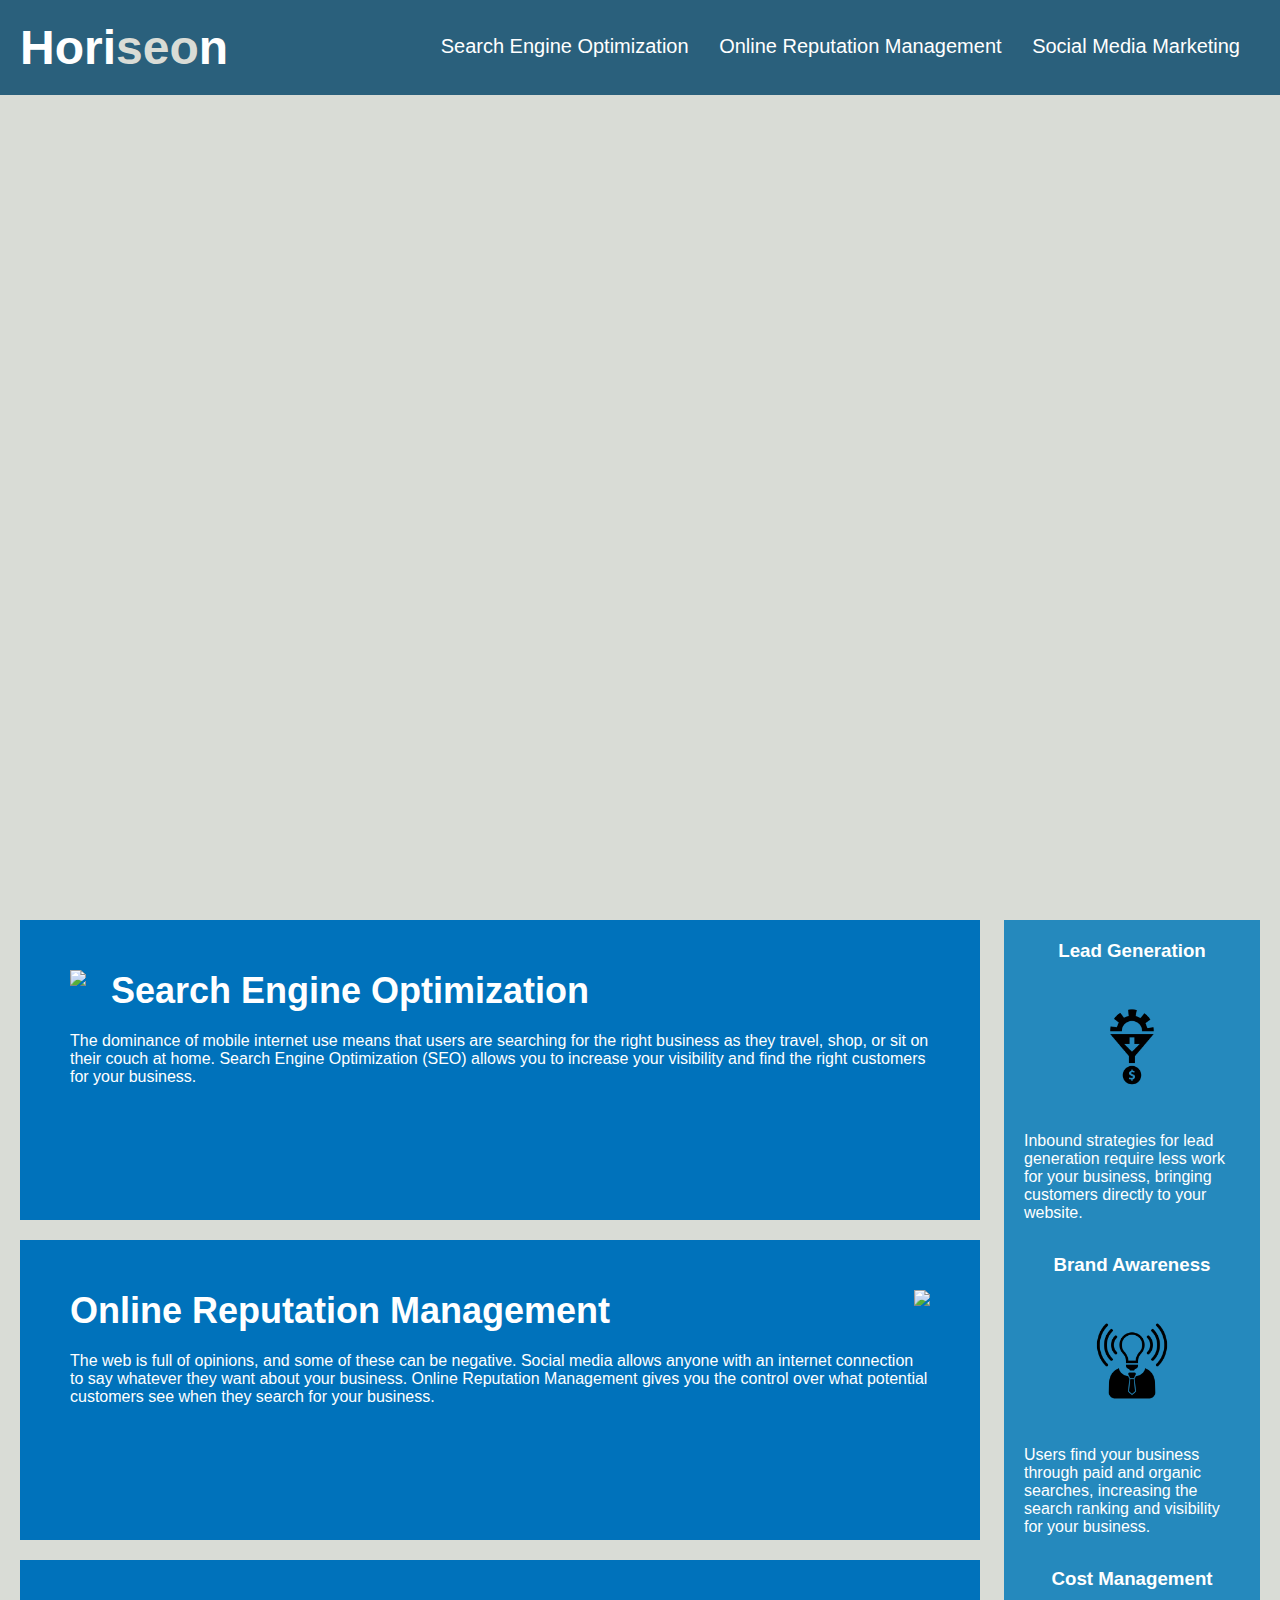
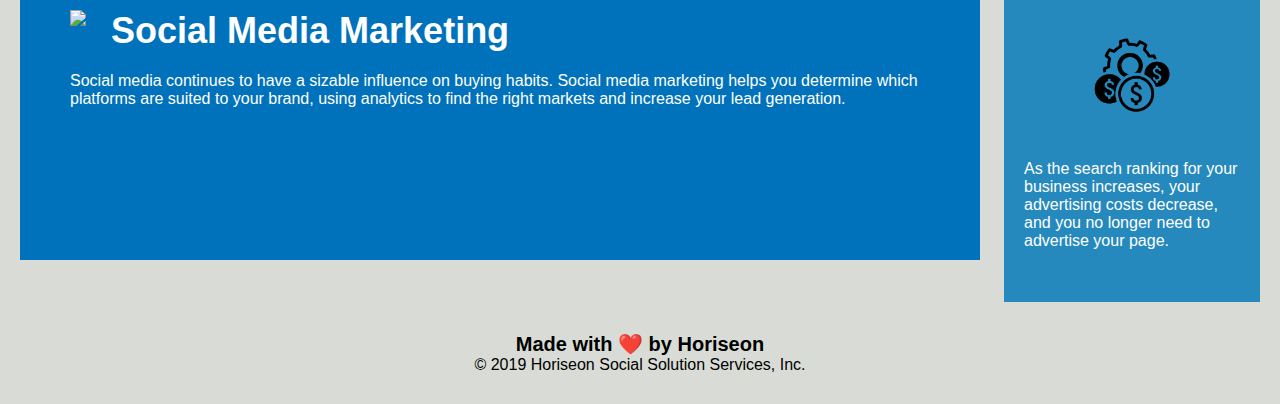
==== develop/index.html @ 2a80176a "add base starter file with HTML" ====
<!DOCTYPE html>
<html lang="en-us">

<head>
    <meta charset="UTF-8" />
    <link rel="stylesheet" href="./assets/css/style.css">
    <title>website</title>
</head>

<body>
    <div class="header">
        <h1>Hori<span class="seo">seo</span>n</h1>
        <div>
            <ul>
                <li>
                    <a href="#search-engine-optimization">Search Engine Optimization</a>
                </li>
                <li>
                    <a href="#online-reputation-management">Online Reputation Management</a>
                </li>
                <li>
                    <a href="#social-media-marketing">Social Media Marketing</a>
                </li>
            </ul>
        </div>
    </div>
    <div class="hero"></div>
    <div class="content">
        <div class="search-engine-optimization">
            <img src="./assets/images/search-engine-optimization.jpg" class="float-left" />
            <h2>Search Engine Optimization</h2>
            <p>
                The dominance of mobile internet use means that users are searching for the right business as they travel, shop, or sit on their couch at home. Search Engine Optimization (SEO) allows you to increase your visibility and find the right customers for your business.
            </p>
        </div>
        <div id="online-reputation-management" class="online-reputation-management">
            <img src="./assets/images/online-reputation-management.jpg" class="float-right" />
            <h2>Online Reputation Management</h2>
            <p>
                The web is full of opinions, and some of these can be negative. Social media allows anyone with an internet connection to say whatever they want about your business. Online Reputation Management gives you the control over what potential customers see when they search for your business.
            </p>
        </div>
        <div id="social-media-marketing" class="social-media-marketing">
            <img src="./assets/images/social-media-marketing.jpg" class="float-left" />
            <h2>Social Media Marketing</h2>
            <p>
                Social media continues to have a sizable influence on buying habits. Social media marketing helps you determine which platforms are suited to your brand, using analytics to find the right markets and increase your lead generation.
            </p>
        </div>
    </div>
    <div class="benefits">
        <div class="benefit-lead">
            <h3>Lead Generation</h3>
            <img src="./assets/images/lead-generation.png" />
            <p>
                Inbound strategies for lead generation require less work for your business, bringing customers directly to your website.
            </p>
        </div>
        <div class="benefit-brand">
            <h3>Brand Awareness</h3>
            <img src="./assets/images/brand-awareness.png" />
            <p>
                Users find your business through paid and organic searches, increasing the search ranking and visibility for your business.
            </p>
        </div>
        <div class="benefit-cost">
            <h3>Cost Management</h3>
            <img src="./assets/images/cost-management.png" />
            <p>
                As the search ranking for your business increases, your advertising costs decrease, and you no longer need to advertise your page.
            </p>
        </div>
    </div>
    <div class="footer">
        <h2>Made with ❤️️ by Horiseon</h2>
        <p>
            &copy; 2019 Horiseon Social Solution Services, Inc.
        </p>
    </div>
</body>

</html>
---- develop/assets/css/style.css ----
* {
    box-sizing: border-box;
    padding: 0;
    margin: 0;
}

body {
    background-color: #d9dcd6;
}

.header {
    padding: 20px;
    font-family: 'Trebuchet MS', 'Lucida Sans Unicode', 'Lucida Grande', 'Lucida Sans', Arial, sans-serif;
    background-color: #2a607c;
    color: #ffffff;
}

.header h1 {
    display: inline-block;
    font-size: 48px;
}

.header h1 .seo {
    color: #d9dcd6;
}

.header div {
    padding-top: 15px;
    margin-right: 20px;
    float: right;
    font-family: 'Gill Sans', 'Gill Sans MT', Calibri, 'Trebuchet MS', sans-serif;
    font-size: 20px;
}

.header div ul {
    list-style-type: none;
}

.header div ul li {
    display: inline-block;
    margin-left: 25px;
}

a {
    color: #ffffff;
    text-decoration: none;
}

p {
    font-size: 16px;
}

.hero {
    height: 800px;
    width: 100%;
    margin-bottom: 25px;
    background-image: url("../images/digital-marketing-meeting.jpg");
    background-size: cover;
    background-position: center;
}

.float-left {
    float: left;
    margin-right: 25px;
}

.float-right {
    float: right;
    margin-left: 25px;
}

.content {
    width: 75%;
    display: inline-block;
    margin-left: 20px;
}

.benefits {
    margin-right: 20px;
    padding: 20px;
    clear: both;
    float: right;
    width: 20%;
    height: 100%;
    font-family: 'Gill Sans', 'Gill Sans MT', Calibri, 'Trebuchet MS', sans-serif;
    background-color: #2589bd;
}

.benefit-lead {
    margin-bottom: 32px;
    color: #ffffff;
}

.benefit-brand {
    margin-bottom: 32px;
    color: #ffffff;
}

.benefit-cost {
    margin-bottom: 32px;
    color: #ffffff;
}

.benefit-lead h3 {
    margin-bottom: 10px;
    text-align: center;
}

.benefit-brand h3 {
    margin-bottom: 10px;
    text-align: center;
}

.benefit-cost h3 {
    margin-bottom: 10px;
    text-align: center;
}

.benefit-lead img {
    display: block;
    margin: 10px auto;
    max-width: 150px;
}

.benefit-brand img {
    display: block;
    margin: 10px auto;
    max-width: 150px;
}

.benefit-cost img {
    display: block;
    margin: 10px auto;
    max-width: 150px;
}

.search-engine-optimization {
    margin-bottom: 20px;
    padding: 50px;
    height: 300px;
    font-family: 'Gill Sans', 'Gill Sans MT', Calibri, 'Trebuchet MS', sans-serif;
    background-color: #0072bb;
    color: #ffffff;
}

.online-reputation-management {
    margin-bottom: 20px;
    padding: 50px;
    height: 300px;
    font-family: 'Gill Sans', 'Gill Sans MT', Calibri, 'Trebuchet MS', sans-serif;
    background-color: #0072bb;
    color: #ffffff;
}

.social-media-marketing {
    margin-bottom: 20px;
    padding: 50px;
    height: 300px;
    font-family: 'Gill Sans', 'Gill Sans MT', Calibri, 'Trebuchet MS', sans-serif;
    background-color: #0072bb;
    color: #ffffff;
}

.search-engine-optimization img {
    max-height: 200px;
}

.online-reputation-management img {
    max-height: 200px;
}

.social-media-marketing img {
    max-height: 200px;
}

.search-engine-optimization h2 {
    margin-bottom: 20px;
    font-size: 36px;
}

.online-reputation-management h2 {
    margin-bottom: 20px;
    font-size: 36px;
}

.social-media-marketing h2 {
    margin-bottom: 20px;
    font-size: 36px;
}

.footer {
    padding: 30px;
    clear: both;
    font-family: 'Trebuchet MS', 'Lucida Sans Unicode', 'Lucida Grande', 'Lucida Sans', Arial, sans-serif;
    text-align: center;
}

.footer h2 {
    font-size: 20px;
}
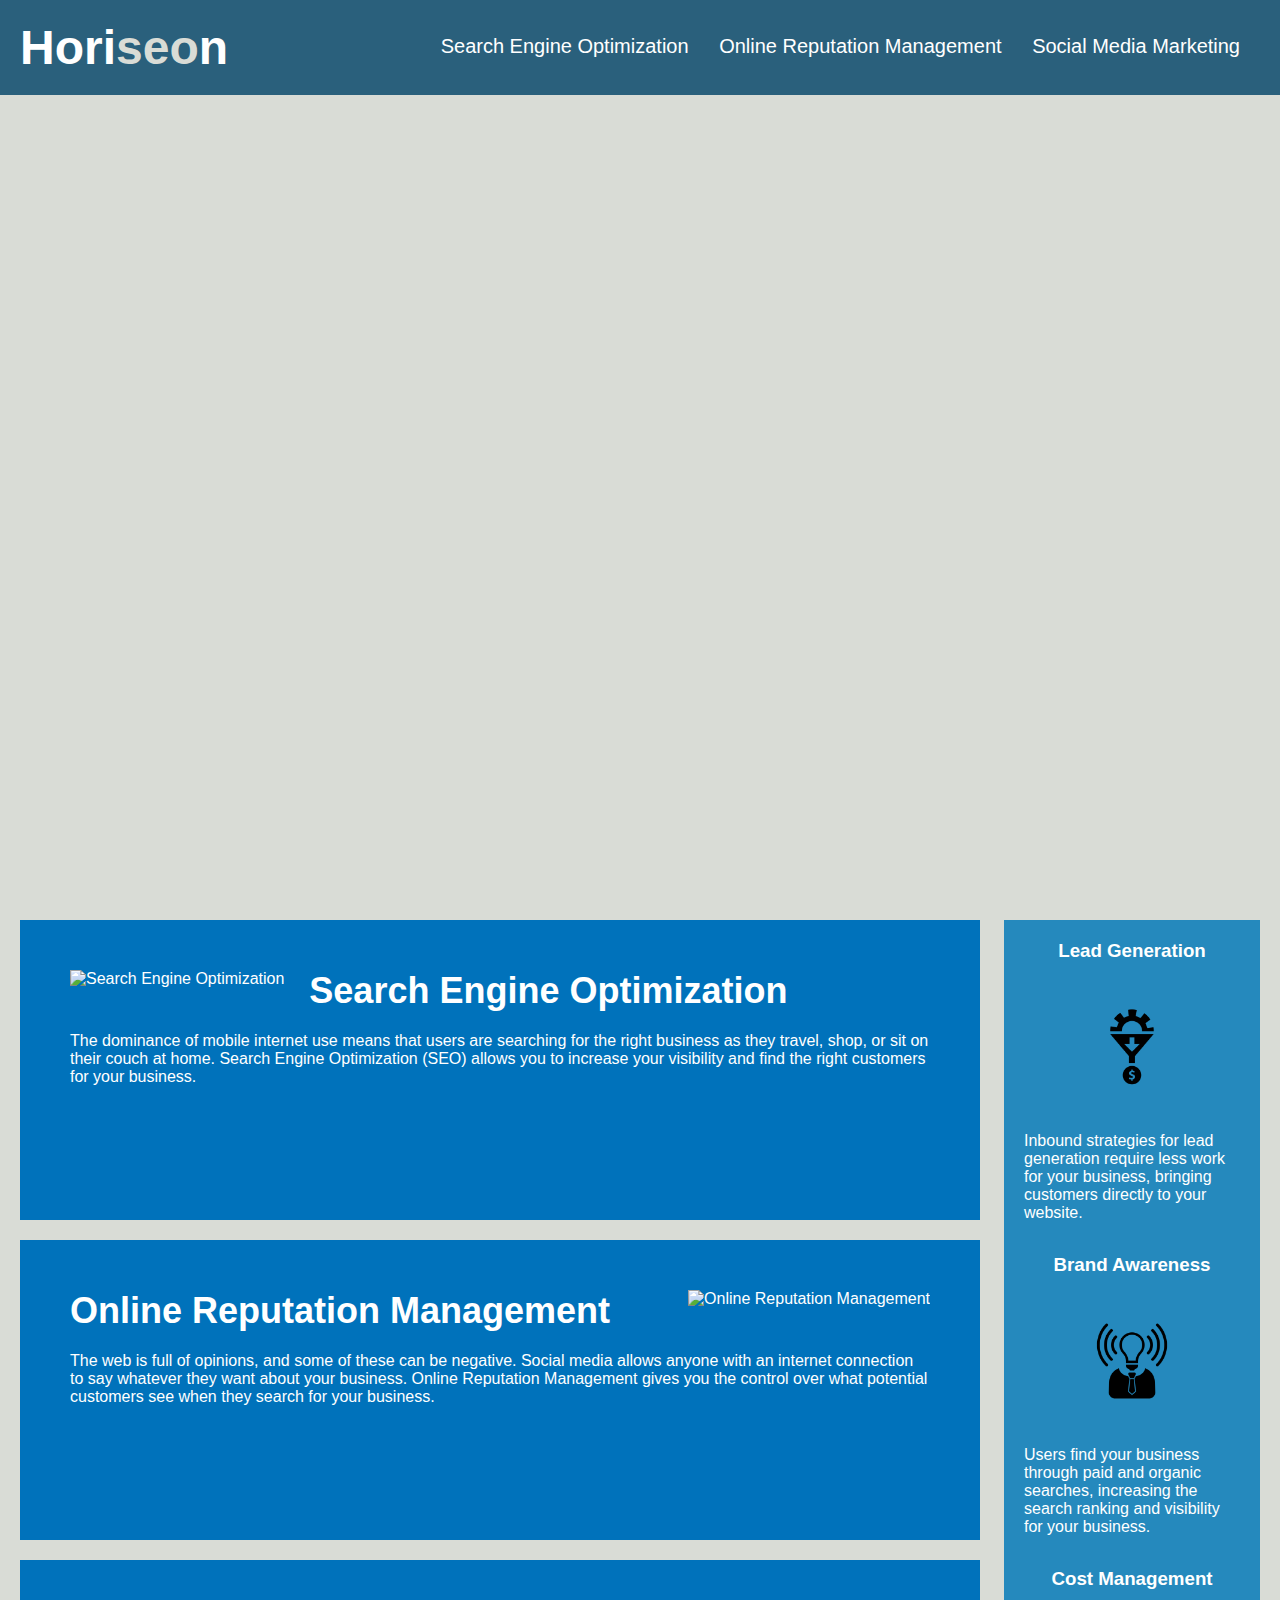
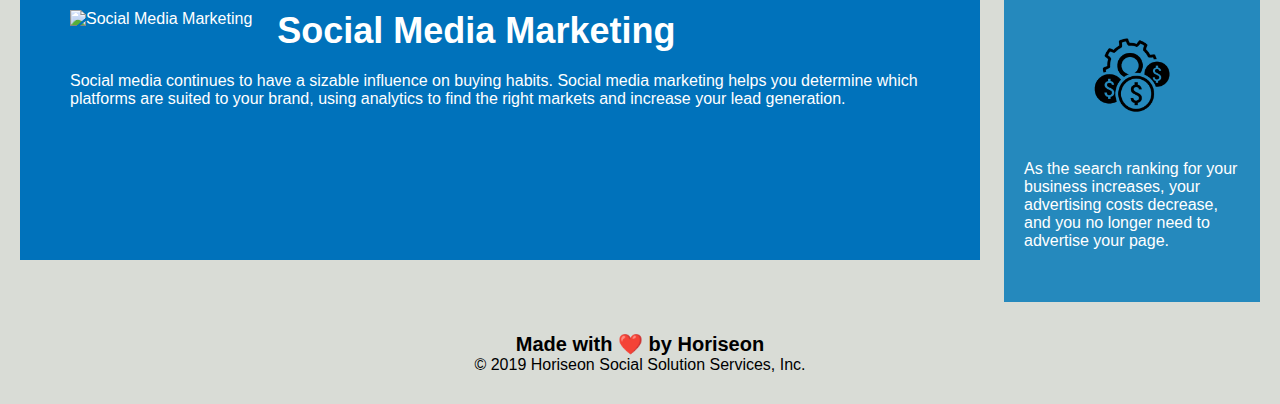
==== commit 7c518981: "added alt attributes to all img" ====
--- a/develop/index.html
+++ b/develop/index.html
@@ -26,22 +26,22 @@
     </div>
     <div class="hero"></div>
     <div class="content">
-        <div class="search-engine-optimization">
-            <img src="./assets/images/search-engine-optimization.jpg" class="float-left" />
+        <div id="search-engine-optimization" class="search-engine-optimization">
+            <img src="./assets/images/search-engine-optimization.jpg" alt="Search Engine Optimization" class="float-left" />
             <h2>Search Engine Optimization</h2>
             <p>
                 The dominance of mobile internet use means that users are searching for the right business as they travel, shop, or sit on their couch at home. Search Engine Optimization (SEO) allows you to increase your visibility and find the right customers for your business.
             </p>
         </div>
         <div id="online-reputation-management" class="online-reputation-management">
-            <img src="./assets/images/online-reputation-management.jpg" class="float-right" />
+            <img src="./assets/images/online-reputation-management.jpg" alt="Online Reputation Management" class="float-right" />
             <h2>Online Reputation Management</h2>
             <p>
                 The web is full of opinions, and some of these can be negative. Social media allows anyone with an internet connection to say whatever they want about your business. Online Reputation Management gives you the control over what potential customers see when they search for your business.
             </p>
         </div>
         <div id="social-media-marketing" class="social-media-marketing">
-            <img src="./assets/images/social-media-marketing.jpg" class="float-left" />
+            <img src="./assets/images/social-media-marketing.jpg" alt="Social Media Marketing" class="float-left" />
             <h2>Social Media Marketing</h2>
             <p>
                 Social media continues to have a sizable influence on buying habits. Social media marketing helps you determine which platforms are suited to your brand, using analytics to find the right markets and increase your lead generation.
@@ -51,21 +51,21 @@
     <div class="benefits">
         <div class="benefit-lead">
             <h3>Lead Generation</h3>
-            <img src="./assets/images/lead-generation.png" />
+            <img src="./assets/images/lead-generation.png" alt="Lead Generation" />
             <p>
                 Inbound strategies for lead generation require less work for your business, bringing customers directly to your website.
             </p>
         </div>
         <div class="benefit-brand">
             <h3>Brand Awareness</h3>
-            <img src="./assets/images/brand-awareness.png" />
+            <img src="./assets/images/brand-awareness.png" alt="Brand Awareness" />
             <p>
                 Users find your business through paid and organic searches, increasing the search ranking and visibility for your business.
             </p>
         </div>
         <div class="benefit-cost">
             <h3>Cost Management</h3>
-            <img src="./assets/images/cost-management.png" />
+            <img src="./assets/images/cost-management.png" alt="Cost Management" />
             <p>
                 As the search ranking for your business increases, your advertising costs decrease, and you no longer need to advertise your page.
             </p>
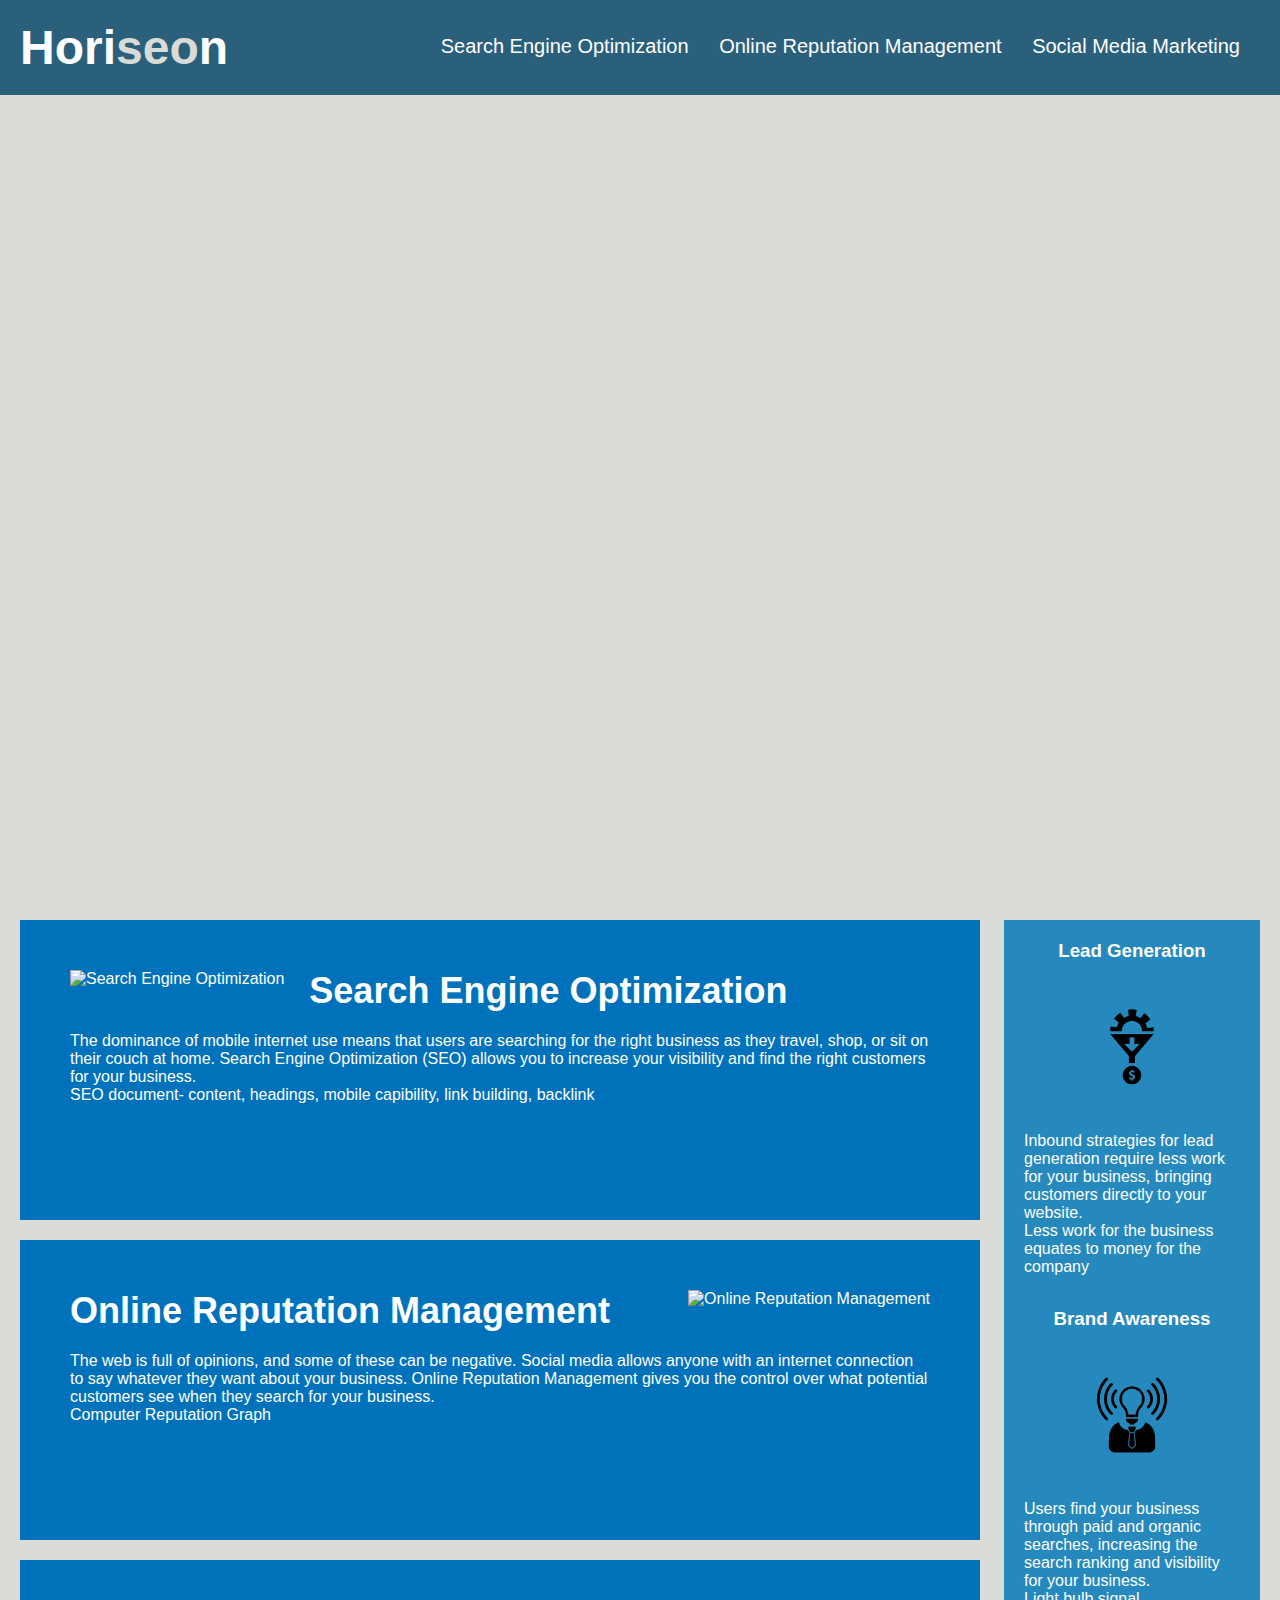
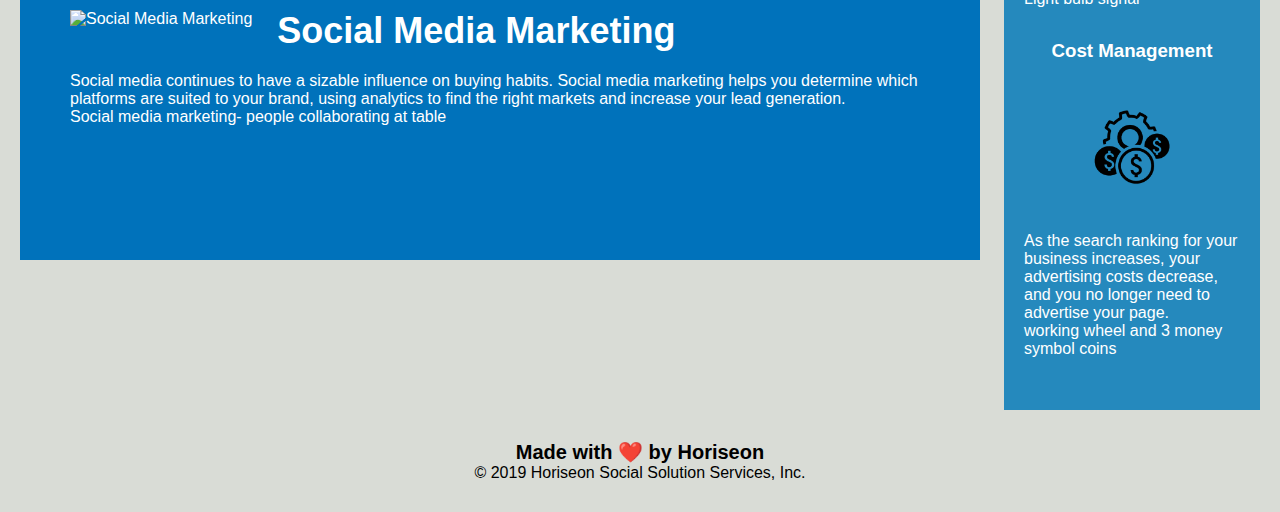
==== commit 78195c39: "add semantic elements to HTML file" ====
--- a/develop/index.html
+++ b/develop/index.html
@@ -4,77 +4,100 @@
 <head>
     <meta charset="UTF-8" />
     <link rel="stylesheet" href="./assets/css/style.css">
-    <title>website</title>
+    <title>Horiseon Social Solution Services</title>
 </head>
 
 <body>
     <div class="header">
         <h1>Hori<span class="seo">seo</span>n</h1>
         <div>
-            <ul>
-                <li>
-                    <a href="#search-engine-optimization">Search Engine Optimization</a>
-                </li>
-                <li>
-                    <a href="#online-reputation-management">Online Reputation Management</a>
-                </li>
-                <li>
-                    <a href="#social-media-marketing">Social Media Marketing</a>
-                </li>
-            </ul>
+            <nav>
+                <ul>
+                    <li>
+                        <a href="#search-engine-optimization">Search Engine Optimization</a>
+                    </li>
+                    <li>
+                        <a href="#online-reputation-management">Online Reputation Management</a>
+                    </li>
+                    <li>
+                        <a href="#social-media-marketing">Social Media Marketing</a>
+                    </li>
+                </ul>
+            </nav>
         </div>
     </div>
     <div class="hero"></div>
     <div class="content">
         <div id="search-engine-optimization" class="search-engine-optimization">
-            <img src="./assets/images/search-engine-optimization.jpg" alt="Search Engine Optimization" class="float-left" />
-            <h2>Search Engine Optimization</h2>
-            <p>
-                The dominance of mobile internet use means that users are searching for the right business as they travel, shop, or sit on their couch at home. Search Engine Optimization (SEO) allows you to increase your visibility and find the right customers for your business.
-            </p>
+            <figure>
+                <img src="./assets/images/search-engine-optimization.jpg" alt="Search Engine Optimization" class="float-left" />
+                <h2>Search Engine Optimization</h2>
+                <p>
+                    The dominance of mobile internet use means that users are searching for the right business as they travel, shop, or sit on their couch at home. Search Engine Optimization (SEO) allows you to increase your visibility and find the right customers for your business.
+                </p>
+                <figcaption>SEO document- content, headings, mobile capibility, link building, backlink</figcaption>
+            </figure>
         </div>
         <div id="online-reputation-management" class="online-reputation-management">
-            <img src="./assets/images/online-reputation-management.jpg" alt="Online Reputation Management" class="float-right" />
-            <h2>Online Reputation Management</h2>
-            <p>
-                The web is full of opinions, and some of these can be negative. Social media allows anyone with an internet connection to say whatever they want about your business. Online Reputation Management gives you the control over what potential customers see when they search for your business.
-            </p>
+            <figure>
+                <img src="./assets/images/online-reputation-management.jpg" alt="Online Reputation Management" class="float-right" />
+                <h2>Online Reputation Management</h2>
+                <p>
+                    The web is full of opinions, and some of these can be negative. Social media allows anyone with an internet connection to say whatever they want about your business. Online Reputation Management gives you the control over what potential customers see when they search for your business.
+                </p>
+                <figcaption>Computer Reputation Graph</figcaption>
+            </figure>
         </div>
         <div id="social-media-marketing" class="social-media-marketing">
-            <img src="./assets/images/social-media-marketing.jpg" alt="Social Media Marketing" class="float-left" />
-            <h2>Social Media Marketing</h2>
-            <p>
-                Social media continues to have a sizable influence on buying habits. Social media marketing helps you determine which platforms are suited to your brand, using analytics to find the right markets and increase your lead generation.
-            </p>
+            <figure>
+                <img src="./assets/images/social-media-marketing.jpg" alt="Social Media Marketing" class="float-left" />
+                <h2>Social Media Marketing</h2>
+                <p>
+                    Social media continues to have a sizable influence on buying habits. Social media marketing helps you determine which platforms are suited to your brand, using analytics to find the right markets and increase your lead generation.
+                </p>
+                <figcaption>Social media marketing- people collaborating at table</figcaption>
+        </figure>
         </div>
     </div>
     <div class="benefits">
         <div class="benefit-lead">
             <h3>Lead Generation</h3>
-            <img src="./assets/images/lead-generation.png" alt="Lead Generation" />
-            <p>
-                Inbound strategies for lead generation require less work for your business, bringing customers directly to your website.
-            </p>
+            <figure>
+                <img src="./assets/images/lead-generation.png" alt="Lead Generation" />
+                <p>
+                    Inbound strategies for lead generation require less work for your business, bringing customers directly to your website.
+                </p>
+                <figcaption>Less work for the business equates to  money for the company</figcaption>
+            </figure>
         </div>
         <div class="benefit-brand">
             <h3>Brand Awareness</h3>
-            <img src="./assets/images/brand-awareness.png" alt="Brand Awareness" />
-            <p>
-                Users find your business through paid and organic searches, increasing the search ranking and visibility for your business.
-            </p>
+            <figure>
+                <img src="./assets/images/brand-awareness.png" alt="Brand Awareness" />
+                <p>
+                    Users find your business through paid and organic searches, increasing the search ranking and visibility for your business.
+                </p>
+                <figcaption>Light bulb signal</figcaption>
+            </figure>
         </div>
         <div class="benefit-cost">
             <h3>Cost Management</h3>
-            <img src="./assets/images/cost-management.png" alt="Cost Management" />
-            <p>
-                As the search ranking for your business increases, your advertising costs decrease, and you no longer need to advertise your page.
-            </p>
+            <figure>
+                <img src="./assets/images/cost-management.png" alt="Cost Management" />
+                <p>
+                    As the search ranking for your business increases, your advertising costs decrease, and you no longer need to advertise your page.
+                </p>
+                <figcaption>working wheel and 3 money symbol coins</figcaption>
+            </figure>
         </div>
     </div>
+    
     <div class="footer">
         <h2>Made with ❤️️ by Horiseon</h2>
         <p>
+            <time>
             &copy; 2019 Horiseon Social Solution Services, Inc.
+            </time> 
         </p>
     </div>
 </body>
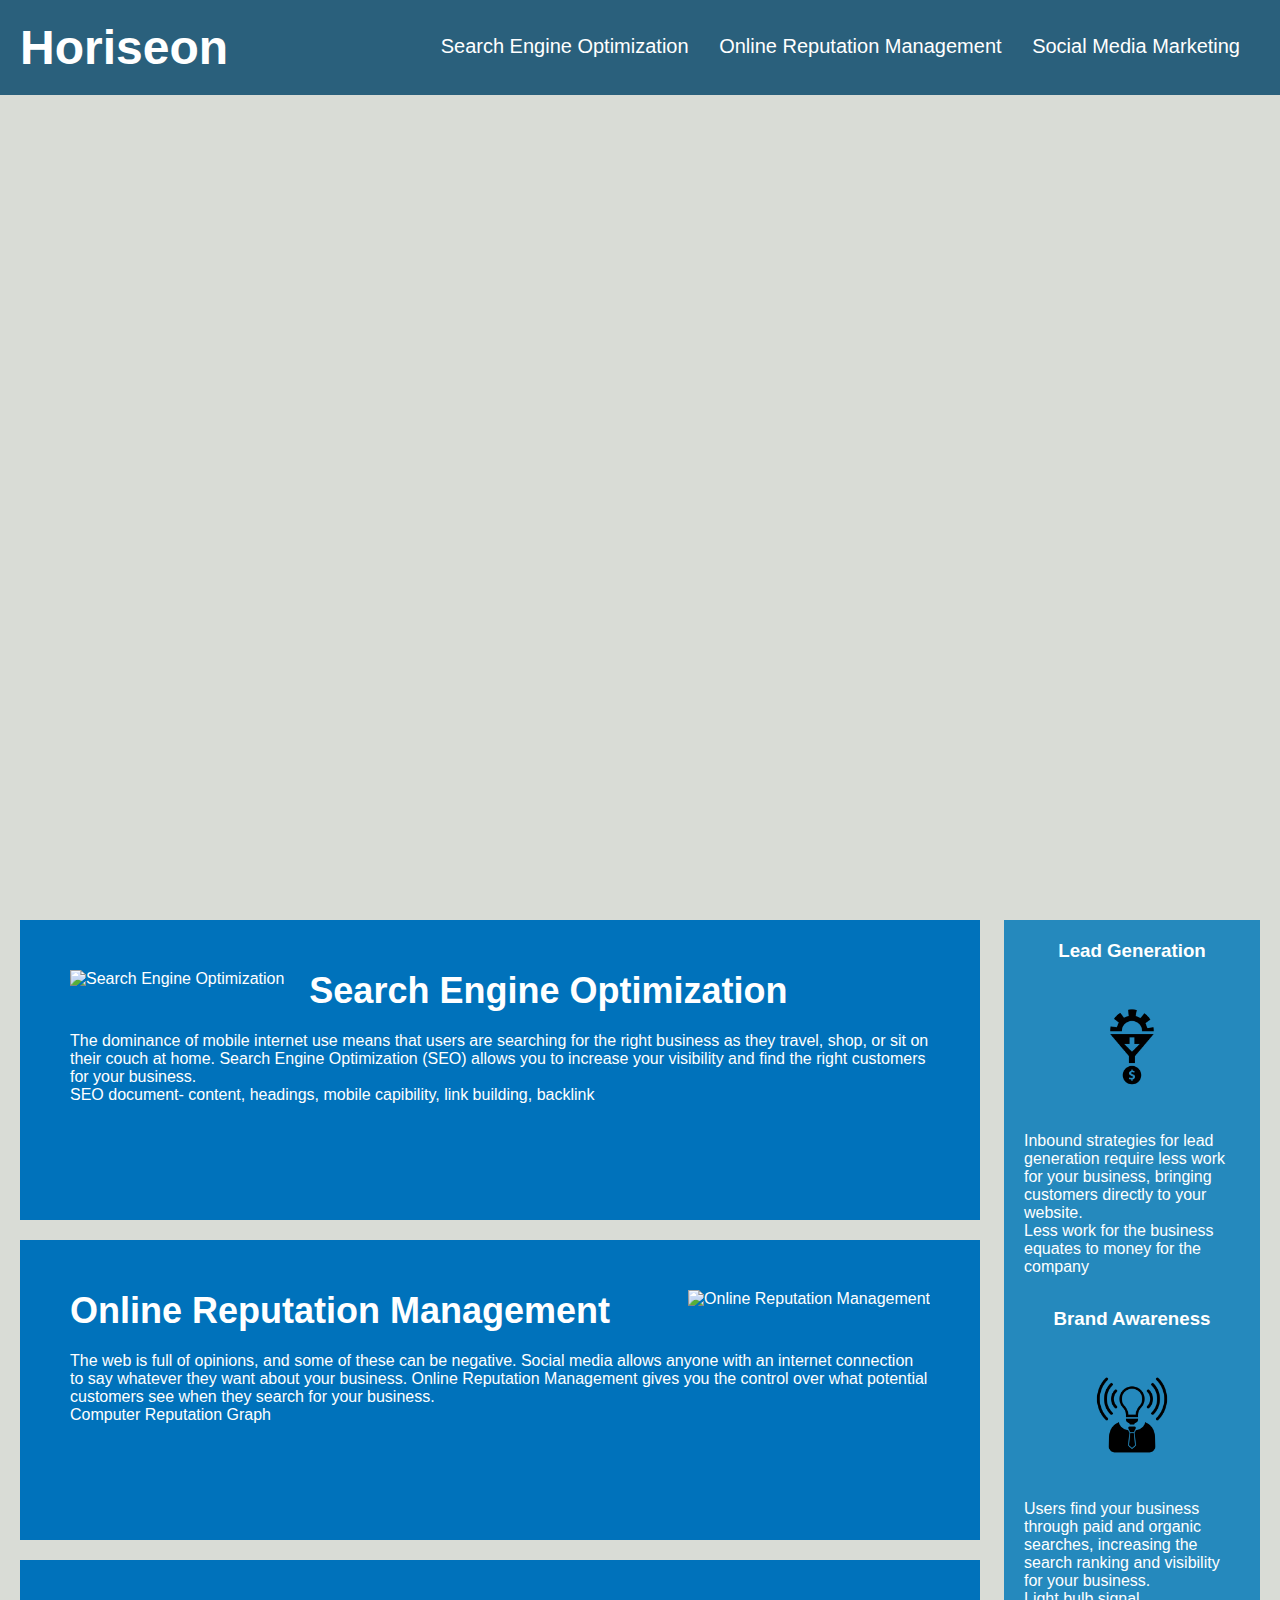
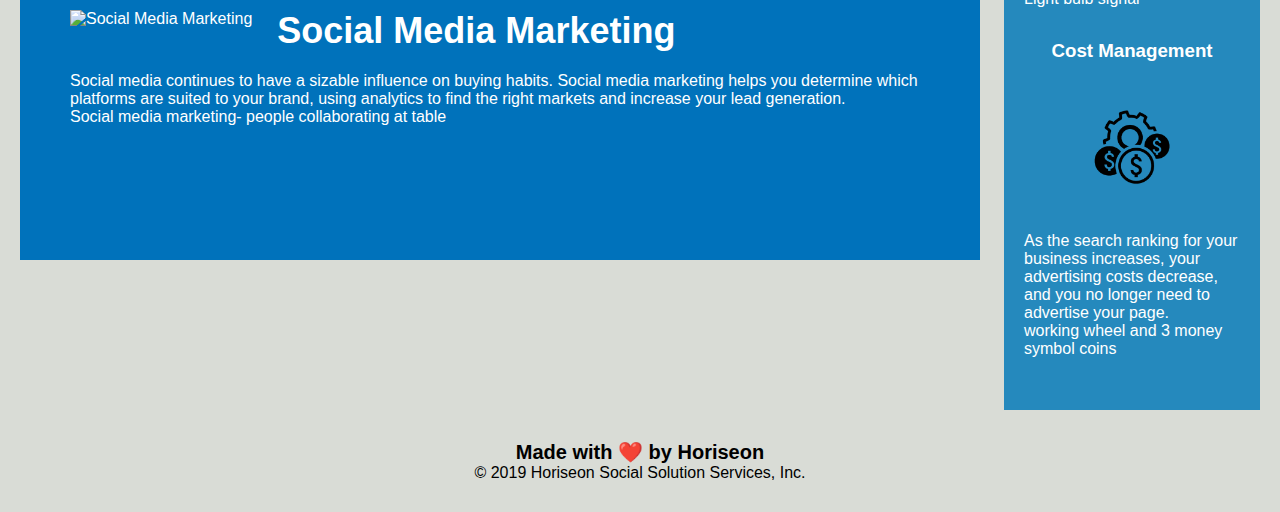
==== commit ed0149b5: "consolidated CSS and restructured to sequential order" ====
--- a/develop/index.html
+++ b/develop/index.html
@@ -28,7 +28,7 @@
     </div>
     <div class="hero"></div>
     <div class="content">
-        <div id="search-engine-optimization" class="search-engine-optimization">
+        <div id= search-engine-optimization class="search-manage-market">
             <figure>
                 <img src="./assets/images/search-engine-optimization.jpg" alt="Search Engine Optimization" class="float-left" />
                 <h2>Search Engine Optimization</h2>
@@ -38,7 +38,7 @@
                 <figcaption>SEO document- content, headings, mobile capibility, link building, backlink</figcaption>
             </figure>
         </div>
-        <div id="online-reputation-management" class="online-reputation-management">
+        <div id="online-reputation-management" class="search-manage-market">
             <figure>
                 <img src="./assets/images/online-reputation-management.jpg" alt="Online Reputation Management" class="float-right" />
                 <h2>Online Reputation Management</h2>
@@ -48,7 +48,7 @@
                 <figcaption>Computer Reputation Graph</figcaption>
             </figure>
         </div>
-        <div id="social-media-marketing" class="social-media-marketing">
+        <div id="social-media-marketing" class="search-manage-market">
             <figure>
                 <img src="./assets/images/social-media-marketing.jpg" alt="Social Media Marketing" class="float-left" />
                 <h2>Social Media Marketing</h2>
@@ -60,7 +60,7 @@
         </div>
     </div>
     <div class="benefits">
-        <div class="benefit-lead">
+        <div class="benefit-cat">
             <h3>Lead Generation</h3>
             <figure>
                 <img src="./assets/images/lead-generation.png" alt="Lead Generation" />
@@ -70,7 +70,7 @@
                 <figcaption>Less work for the business equates to  money for the company</figcaption>
             </figure>
         </div>
-        <div class="benefit-brand">
+        <div class="benefit-cat">
             <h3>Brand Awareness</h3>
             <figure>
                 <img src="./assets/images/brand-awareness.png" alt="Brand Awareness" />
@@ -80,7 +80,7 @@
                 <figcaption>Light bulb signal</figcaption>
             </figure>
         </div>
-        <div class="benefit-cost">
+        <div class="benefit-cat">
             <h3>Cost Management</h3>
             <figure>
                 <img src="./assets/images/cost-management.png" alt="Cost Management" />
--- a/develop/assets/css/style.css
+++ b/develop/assets/css/style.css
@@ -20,10 +20,6 @@
     font-size: 48px;
 }
 
-.header h1 .seo {
-    color: #d9dcd6;
-}
-
 .header div {
     padding-top: 15px;
     margin-right: 20px;
@@ -32,9 +28,6 @@
     font-size: 20px;
 }
 
-.header div ul {
-    list-style-type: none;
-}
 
 .header div ul li {
     display: inline-block;
@@ -57,6 +50,24 @@
     background-image: url("../images/digital-marketing-meeting.jpg");
     background-size: cover;
     background-position: center;
+}
+
+.search-manage-market {
+    margin-bottom: 20px;
+    padding: 50px;
+    height: 300px;
+    font-family: 'Gill Sans', 'Gill Sans MT', Calibri, 'Trebuchet MS', sans-serif;
+    background-color: #0072bb;
+    color: #ffffff;
+}
+
+.search-manage-market img {
+    max-height: 200px;
+}
+
+.search-manage-market h2 {
+    margin-bottom: 20px;
+    font-size: 36px;
 }
 
 .float-left {
@@ -86,107 +97,22 @@
     background-color: #2589bd;
 }
 
-.benefit-lead {
+.benefit-cat {
     margin-bottom: 32px;
     color: #ffffff;
 }
 
-.benefit-brand {
-    margin-bottom: 32px;
-    color: #ffffff;
-}
-
-.benefit-cost {
-    margin-bottom: 32px;
-    color: #ffffff;
-}
-
-.benefit-lead h3 {
+h3 {
     margin-bottom: 10px;
     text-align: center;
 }
 
-.benefit-brand h3 {
-    margin-bottom: 10px;
-    text-align: center;
-}
-
-.benefit-cost h3 {
-    margin-bottom: 10px;
-    text-align: center;
-}
-
-.benefit-lead img {
+.benefit-cat img {
     display: block;
     margin: 10px auto;
     max-width: 150px;
 }
 
-.benefit-brand img {
-    display: block;
-    margin: 10px auto;
-    max-width: 150px;
-}
-
-.benefit-cost img {
-    display: block;
-    margin: 10px auto;
-    max-width: 150px;
-}
-
-.search-engine-optimization {
-    margin-bottom: 20px;
-    padding: 50px;
-    height: 300px;
-    font-family: 'Gill Sans', 'Gill Sans MT', Calibri, 'Trebuchet MS', sans-serif;
-    background-color: #0072bb;
-    color: #ffffff;
-}
-
-.online-reputation-management {
-    margin-bottom: 20px;
-    padding: 50px;
-    height: 300px;
-    font-family: 'Gill Sans', 'Gill Sans MT', Calibri, 'Trebuchet MS', sans-serif;
-    background-color: #0072bb;
-    color: #ffffff;
-}
-
-.social-media-marketing {
-    margin-bottom: 20px;
-    padding: 50px;
-    height: 300px;
-    font-family: 'Gill Sans', 'Gill Sans MT', Calibri, 'Trebuchet MS', sans-serif;
-    background-color: #0072bb;
-    color: #ffffff;
-}
-
-.search-engine-optimization img {
-    max-height: 200px;
-}
-
-.online-reputation-management img {
-    max-height: 200px;
-}
-
-.social-media-marketing img {
-    max-height: 200px;
-}
-
-.search-engine-optimization h2 {
-    margin-bottom: 20px;
-    font-size: 36px;
-}
-
-.online-reputation-management h2 {
-    margin-bottom: 20px;
-    font-size: 36px;
-}
-
-.social-media-marketing h2 {
-    margin-bottom: 20px;
-    font-size: 36px;
-}
 
 .footer {
     padding: 30px;
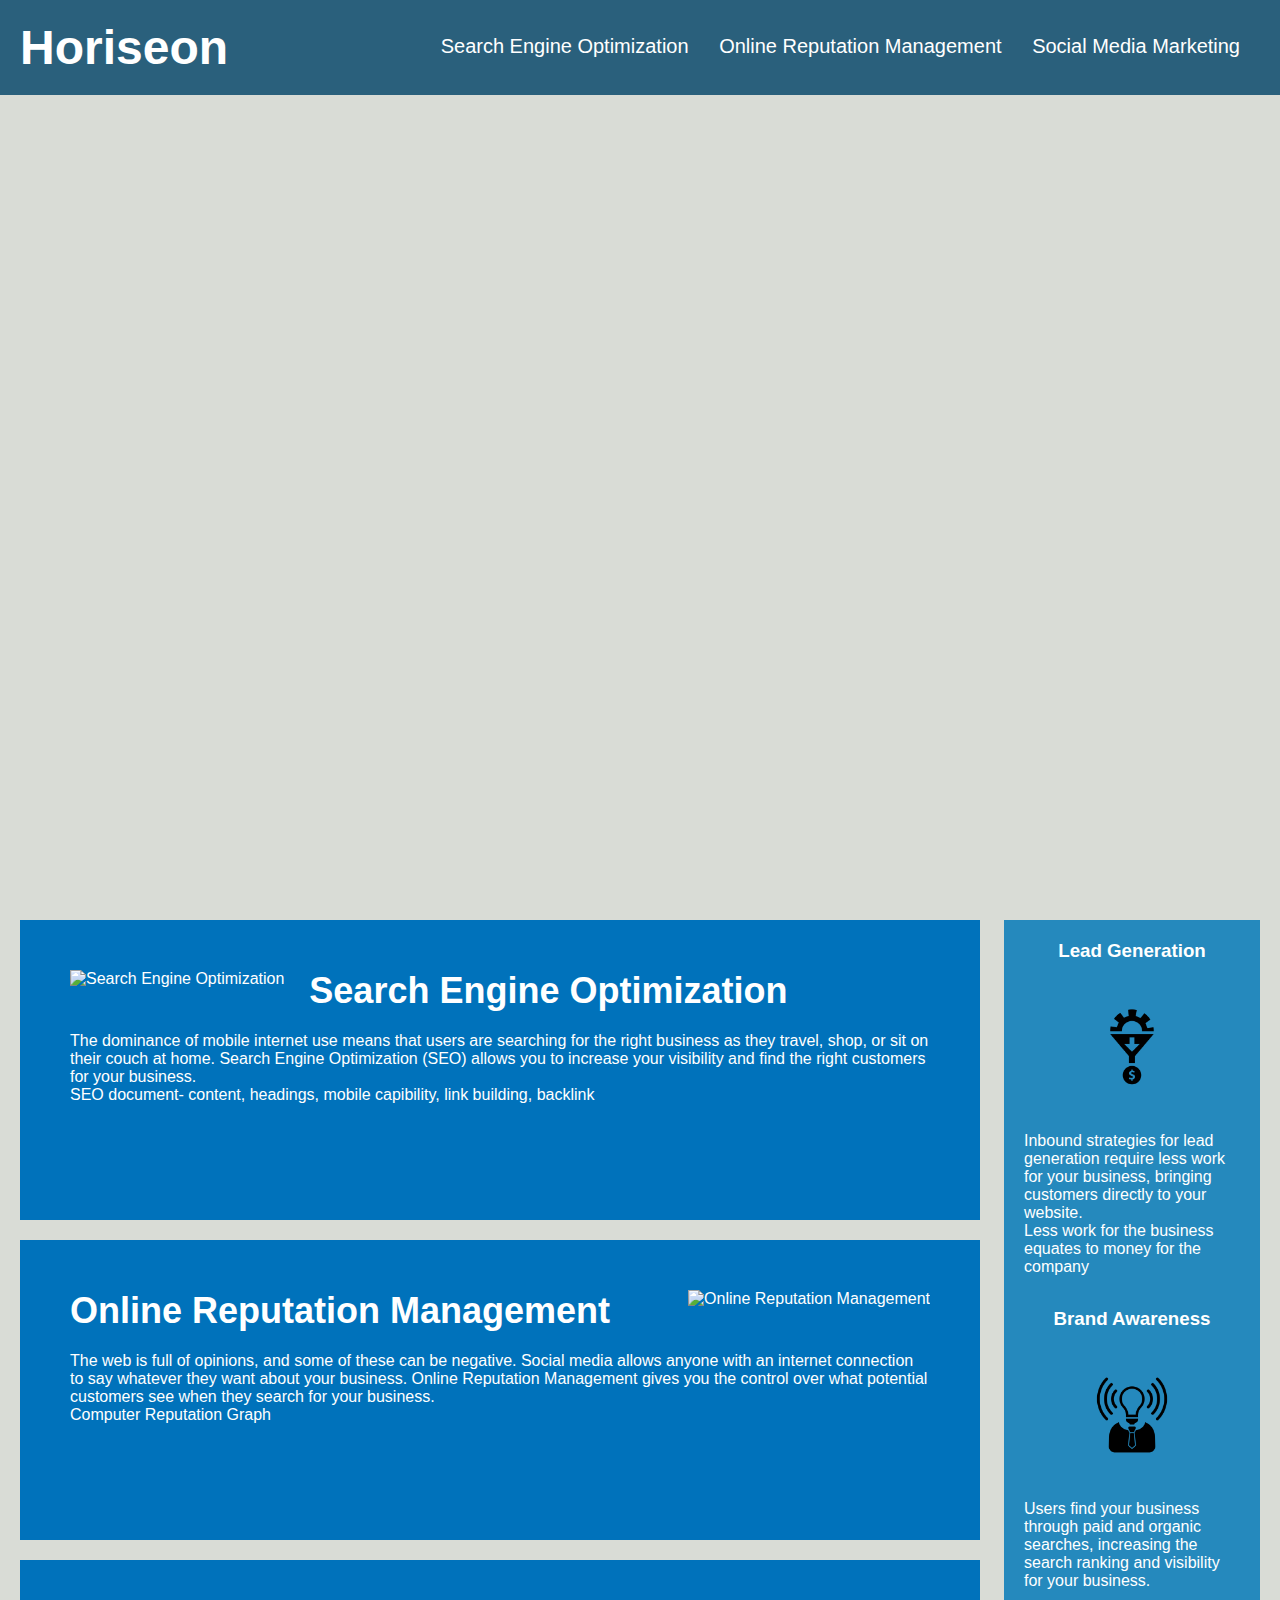
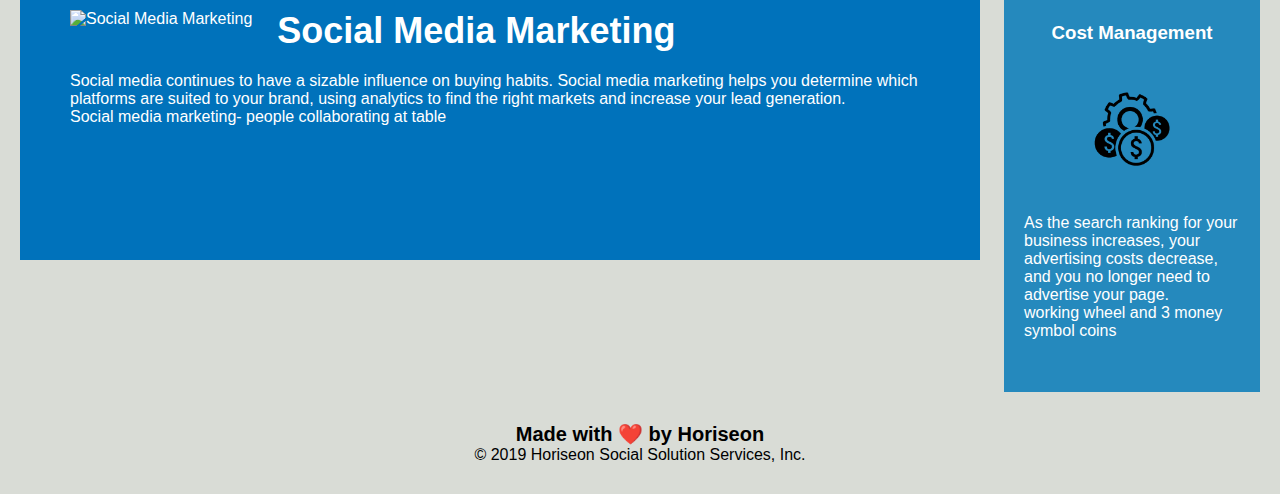
==== commit c81026d5: "add comments, fix names to relate, add more semantic elements" ====
--- a/develop/index.html
+++ b/develop/index.html
@@ -8,25 +8,29 @@
 </head>
 
 <body>
-    <div class="header">
-        <h1>Hori<span class="seo">seo</span>n</h1>
-        <div>
-            <nav>
-                <ul>
-                    <li>
-                        <a href="#search-engine-optimization">Search Engine Optimization</a>
-                    </li>
-                    <li>
-                        <a href="#online-reputation-management">Online Reputation Management</a>
-                    </li>
-                    <li>
-                        <a href="#social-media-marketing">Social Media Marketing</a>
-                    </li>
-                </ul>
-            </nav>
+    <!--Site Header-->
+    <header>
+        <div class="header">
+            <h1>Hori<span class="seo">seo</span>n</h1>
+            <div>
+                <nav>
+                    <ul>
+                        <li>
+                            <a href="#search-engine-optimization">Search Engine Optimization</a>
+                        </li>
+                        <li>
+                            <a href="#online-reputation-management">Online Reputation Management</a>
+                        </li>
+                        <li>
+                            <a href="#social-media-marketing">Social Media Marketing</a>
+                        </li>
+                    </ul>
+                </nav>
+            </div>
         </div>
-    </div>
-    <div class="hero"></div>
+    </header>
+    <!--Section 1- large background picture-->
+    <div class="firstbody"></div>
     <div class="content">
         <div id= search-engine-optimization class="search-manage-market">
             <figure>
@@ -75,11 +79,11 @@
             <figure>
                 <img src="./assets/images/brand-awareness.png" alt="Brand Awareness" />
                 <p>
-                    Users find your business through paid and organic searches, increasing the search ranking and visibility for your business.
+                    <figcaption>Users find your business through paid and organic searches, increasing the search ranking and visibility for your business.</figcaption>
                 </p>
-                <figcaption>Light bulb signal</figcaption>
             </figure>
         </div>
+
         <div class="benefit-cat">
             <h3>Cost Management</h3>
             <figure>
@@ -91,15 +95,18 @@
             </figure>
         </div>
     </div>
-    
-    <div class="footer">
-        <h2>Made with ❤️️ by Horiseon</h2>
-        <p>
-            <time>
-            &copy; 2019 Horiseon Social Solution Services, Inc.
-            </time> 
-        </p>
-    </div>
+
+    <footer>
+        <div class="footer">
+            <h2>Made with ❤️️ by Horiseon</h2>
+            <p>
+                <time>
+                &copy; 2019 Horiseon Social Solution Services, Inc.
+                </time> 
+            </p>
+        </div>
+    </footer>
+
 </body>
 
 </html>
--- a/develop/assets/css/style.css
+++ b/develop/assets/css/style.css
@@ -7,7 +7,7 @@
 body {
     background-color: #d9dcd6;
 }
-
+/* For entire top portion of the heading- .header to .header div ul li */
 .header {
     padding: 20px;
     font-family: 'Trebuchet MS', 'Lucida Sans Unicode', 'Lucida Grande', 'Lucida Sans', Arial, sans-serif;
@@ -43,7 +43,7 @@
     font-size: 16px;
 }
 
-.hero {
+.firstbody {
     height: 800px;
     width: 100%;
     margin-bottom: 25px;
@@ -52,6 +52,7 @@
     background-position: center;
 }
 
+/*consolidated down from 3 separate class styles to one- for Seach Engine Optimization, Online Reputation Mangagement, and Social Media Marketing*/
 .search-manage-market {
     margin-bottom: 20px;
     padding: 50px;
@@ -85,7 +86,7 @@
     display: inline-block;
     margin-left: 20px;
 }
-
+/*consolidated the side bar comments to one class style*/
 .benefits {
     margin-right: 20px;
     padding: 20px;
@@ -101,12 +102,12 @@
     margin-bottom: 32px;
     color: #ffffff;
 }
-
+/*made for all h3 contents- not specific h3 tags*/
 h3 {
     margin-bottom: 10px;
     text-align: center;
 }
-
+/* for all benefits categories images*/
 .benefit-cat img {
     display: block;
     margin: 10px auto;
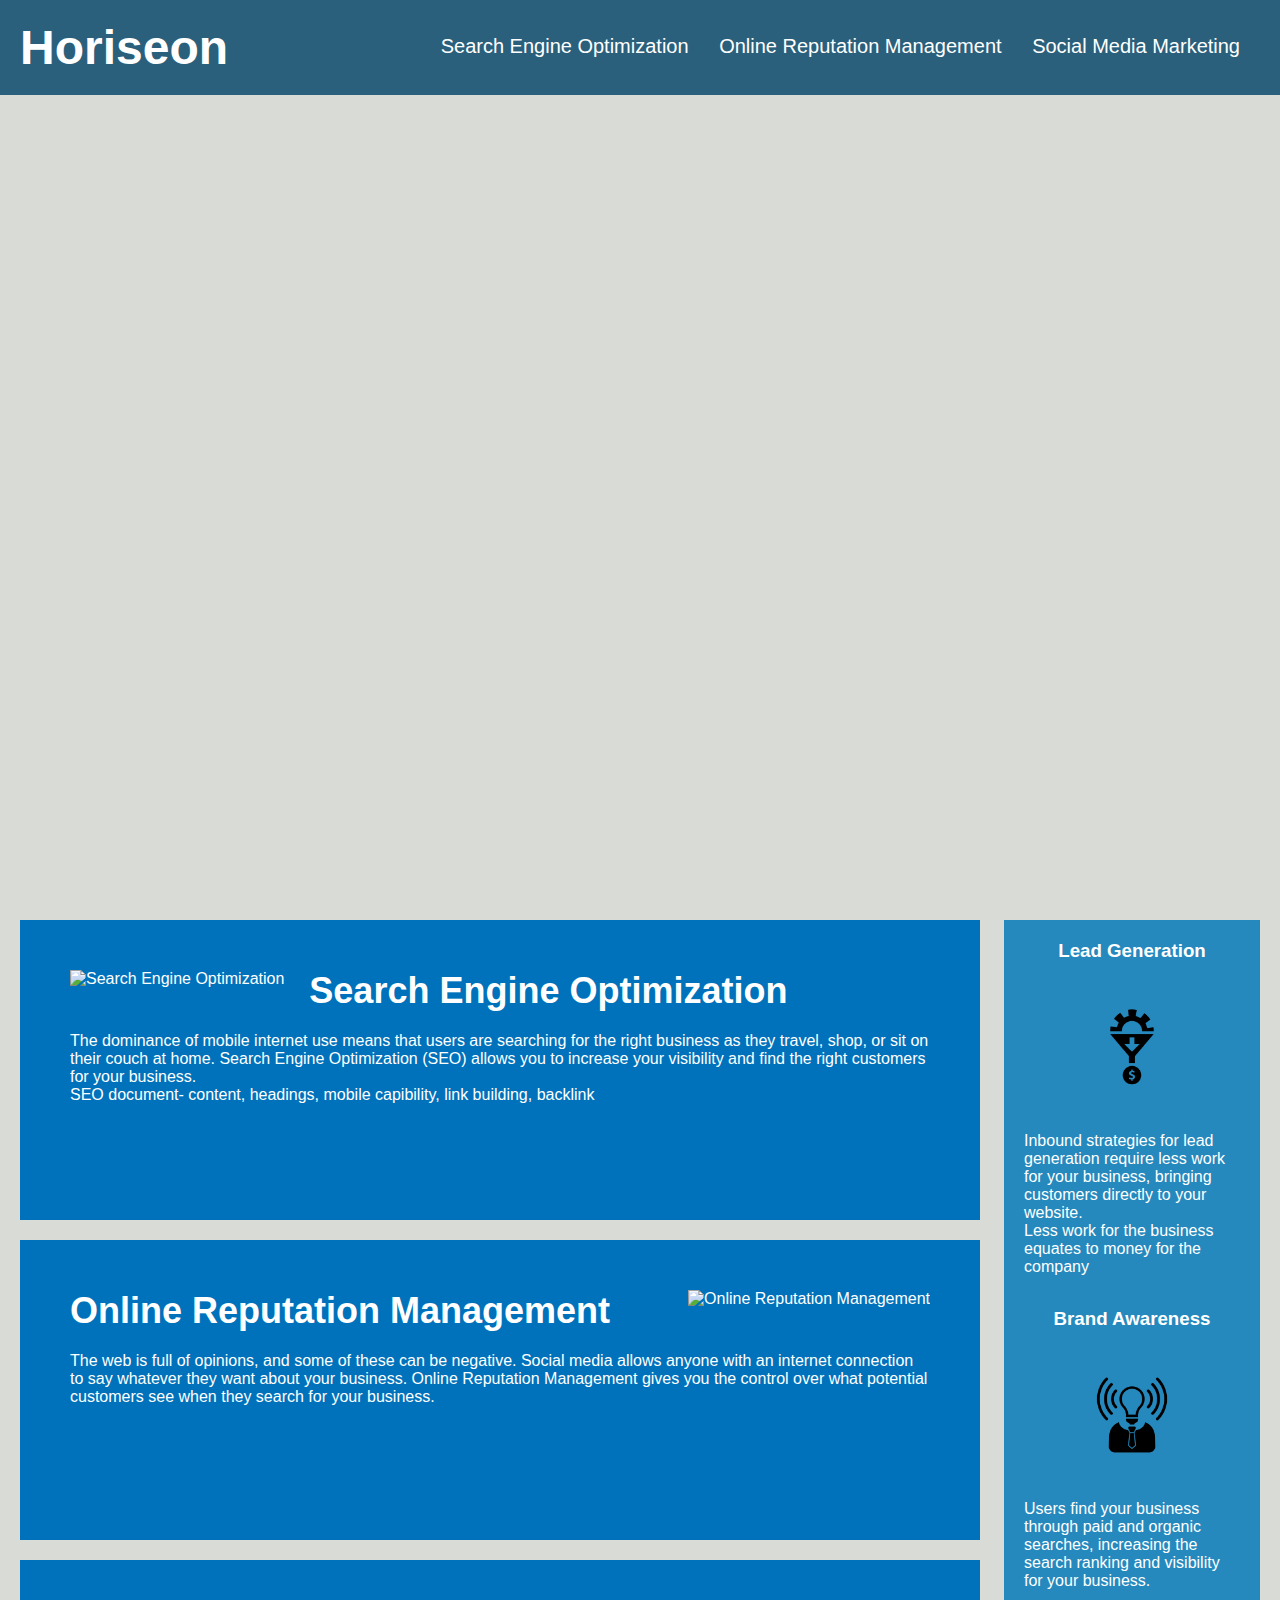
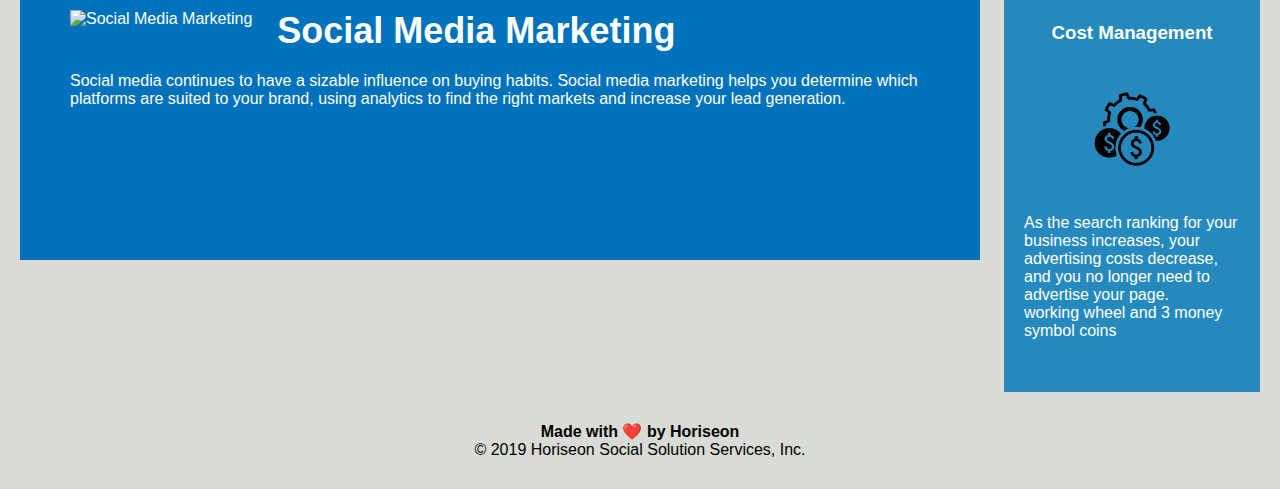
==== commit 124a87fb: "fixed HTML indentation and added additional comments" ====
--- a/develop/index.html
+++ b/develop/index.html
@@ -8,7 +8,7 @@
 </head>
 
 <body>
-    <!--Site Header-->
+    <!--Site Header with navigation to lower sections-->
     <header>
         <div class="header">
             <h1>Hori<span class="seo">seo</span>n</h1>
@@ -29,76 +29,105 @@
             </div>
         </div>
     </header>
+
     <!--Section 1- large background picture-->
     <div class="firstbody"></div>
+
+    <!--Separation between background image and bottom contents-->
     <div class="content">
-        <div id= search-engine-optimization class="search-manage-market">
-            <figure>
-                <img src="./assets/images/search-engine-optimization.jpg" alt="Search Engine Optimization" class="float-left" />
-                <h2>Search Engine Optimization</h2>
-                <p>
-                    The dominance of mobile internet use means that users are searching for the right business as they travel, shop, or sit on their couch at home. Search Engine Optimization (SEO) allows you to increase your visibility and find the right customers for your business.
-                </p>
-                <figcaption>SEO document- content, headings, mobile capibility, link building, backlink</figcaption>
-            </figure>
-        </div>
-        <div id="online-reputation-management" class="search-manage-market">
-            <figure>
-                <img src="./assets/images/online-reputation-management.jpg" alt="Online Reputation Management" class="float-right" />
-                <h2>Online Reputation Management</h2>
-                <p>
-                    The web is full of opinions, and some of these can be negative. Social media allows anyone with an internet connection to say whatever they want about your business. Online Reputation Management gives you the control over what potential customers see when they search for your business.
-                </p>
-                <figcaption>Computer Reputation Graph</figcaption>
-            </figure>
-        </div>
-        <div id="social-media-marketing" class="search-manage-market">
-            <figure>
-                <img src="./assets/images/social-media-marketing.jpg" alt="Social Media Marketing" class="float-left" />
-                <h2>Social Media Marketing</h2>
-                <p>
-                    Social media continues to have a sizable influence on buying habits. Social media marketing helps you determine which platforms are suited to your brand, using analytics to find the right markets and increase your lead generation.
-                </p>
-                <figcaption>Social media marketing- people collaborating at table</figcaption>
-        </figure>
-        </div>
+
+        <!--section 1- search engine optimization-->
+        <section>
+            <div id= search-engine-optimization class="search-manage-market">
+                <figure>
+                    <img src="./assets/images/search-engine-optimization.jpg" alt="Search Engine Optimization" class="float-left" />
+                    <h2>Search Engine Optimization</h2>
+                    <p>
+                        The dominance of mobile internet use means that users are searching for the right business as they travel, shop, or sit on their couch at home. Search Engine Optimization (SEO) allows you to increase your visibility and find the right customers for your business.
+                    </p>
+                    <figcaption>SEO document- content, headings, mobile capibility, link building, backlink</figcaption>
+                </figure>
+            </div>
+        </section>
+
+        <!--section 2- online reputation management-->
+        <section>
+            <div id="online-reputation-management" class="search-manage-market">
+                <figure>
+                    <img src="./assets/images/online-reputation-management.jpg" alt="Online Reputation Management" class="float-right" />
+                    <h2>Online Reputation Management</h2>
+                    <p>
+                        <figcaption>The web is full of opinions, and some of these can be negative. Social media allows anyone with an internet connection to say whatever they want about your business. Online Reputation Management gives you the control over what potential customers see when they search for your business.</figcaption>
+                    </p>
+                </figure>
+            </div>
+        </section>
+
+        <!--section 3- social media marketing-->
+        <section>
+            <div id="social-media-marketing" class="search-manage-market">
+                <figure>
+                    <img src="./assets/images/social-media-marketing.jpg" alt="Social Media Marketing" class="float-left" />
+                    <h2>Social Media Marketing</h2>
+                    <p>
+                        <figcaption>Social media continues to have a sizable influence on buying habits. Social media marketing helps you determine which platforms are suited to your brand, using analytics to find the right markets and increase your lead generation. </figcaption>
+                    </p>
+                    
+                </figure>
+            </div>
+        </section>
+
+
     </div>
+    <!--Side bar information-->
     <div class="benefits">
-        <div class="benefit-cat">
-            <h3>Lead Generation</h3>
-            <figure>
-                <img src="./assets/images/lead-generation.png" alt="Lead Generation" />
-                <p>
-                    Inbound strategies for lead generation require less work for your business, bringing customers directly to your website.
-                </p>
-                <figcaption>Less work for the business equates to  money for the company</figcaption>
-            </figure>
-        </div>
-        <div class="benefit-cat">
-            <h3>Brand Awareness</h3>
-            <figure>
-                <img src="./assets/images/brand-awareness.png" alt="Brand Awareness" />
-                <p>
-                    <figcaption>Users find your business through paid and organic searches, increasing the search ranking and visibility for your business.</figcaption>
-                </p>
-            </figure>
-        </div>
 
-        <div class="benefit-cat">
-            <h3>Cost Management</h3>
-            <figure>
-                <img src="./assets/images/cost-management.png" alt="Cost Management" />
-                <p>
-                    As the search ranking for your business increases, your advertising costs decrease, and you no longer need to advertise your page.
-                </p>
-                <figcaption>working wheel and 3 money symbol coins</figcaption>
-            </figure>
-        </div>
+       <!--Side bar section- Lead generation--> 
+        <aside>
+            <div class="benefit-cat">
+                <h3>Lead Generation</h3>
+                <figure>
+                    <img src="./assets/images/lead-generation.png" alt="Lead Generation" />
+                    <p>
+                        Inbound strategies for lead generation require less work for your business, bringing customers directly to your website.
+                    </p>
+                    <figcaption>Less work for the business equates to  money for the company</figcaption>
+                </figure>
+            </div>
+        </aside>
+
+        <!--side bar section- brand awareness-->
+        <aside>
+            <div class="benefit-cat">
+                <h3>Brand Awareness</h3>
+                <figure>
+                    <img src="./assets/images/brand-awareness.png" alt="Brand Awareness" />
+                    <p>
+                        <figcaption>Users find your business through paid and organic searches, increasing the search ranking and visibility for your business.</figcaption>
+                    </p>
+                </figure>
+            </div>
+        </aside>
+
+        <!--side bar section- cost management-->
+        <aside>
+            <div class="benefit-cat">
+                <h3>Cost Management</h3>
+                <figure>
+                    <img src="./assets/images/cost-management.png" alt="Cost Management" />
+                    <p>
+                        As the search ranking for your business increases, your advertising costs decrease, and you no longer need to advertise your page.
+                    </p>
+                    <figcaption>working wheel and 3 money symbol coins</figcaption>
+                </figure>
+            </div>
+        </aside>
+
     </div>
 
     <footer>
         <div class="footer">
-            <h2>Made with ❤️️ by Horiseon</h2>
+            <h4>Made with ❤️️ by Horiseon</h4>
             <p>
                 <time>
                 &copy; 2019 Horiseon Social Solution Services, Inc.
@@ -108,5 +137,4 @@
     </footer>
 
 </body>
-
 </html>
--- a/develop/assets/css/style.css
+++ b/develop/assets/css/style.css
@@ -121,7 +121,7 @@
     font-family: 'Trebuchet MS', 'Lucida Sans Unicode', 'Lucida Grande', 'Lucida Sans', Arial, sans-serif;
     text-align: center;
 }
-
-.footer h2 {
+/*changed from h2 to h4 to align with heading sequential
+.footer h4 {
     font-size: 20px;
 }
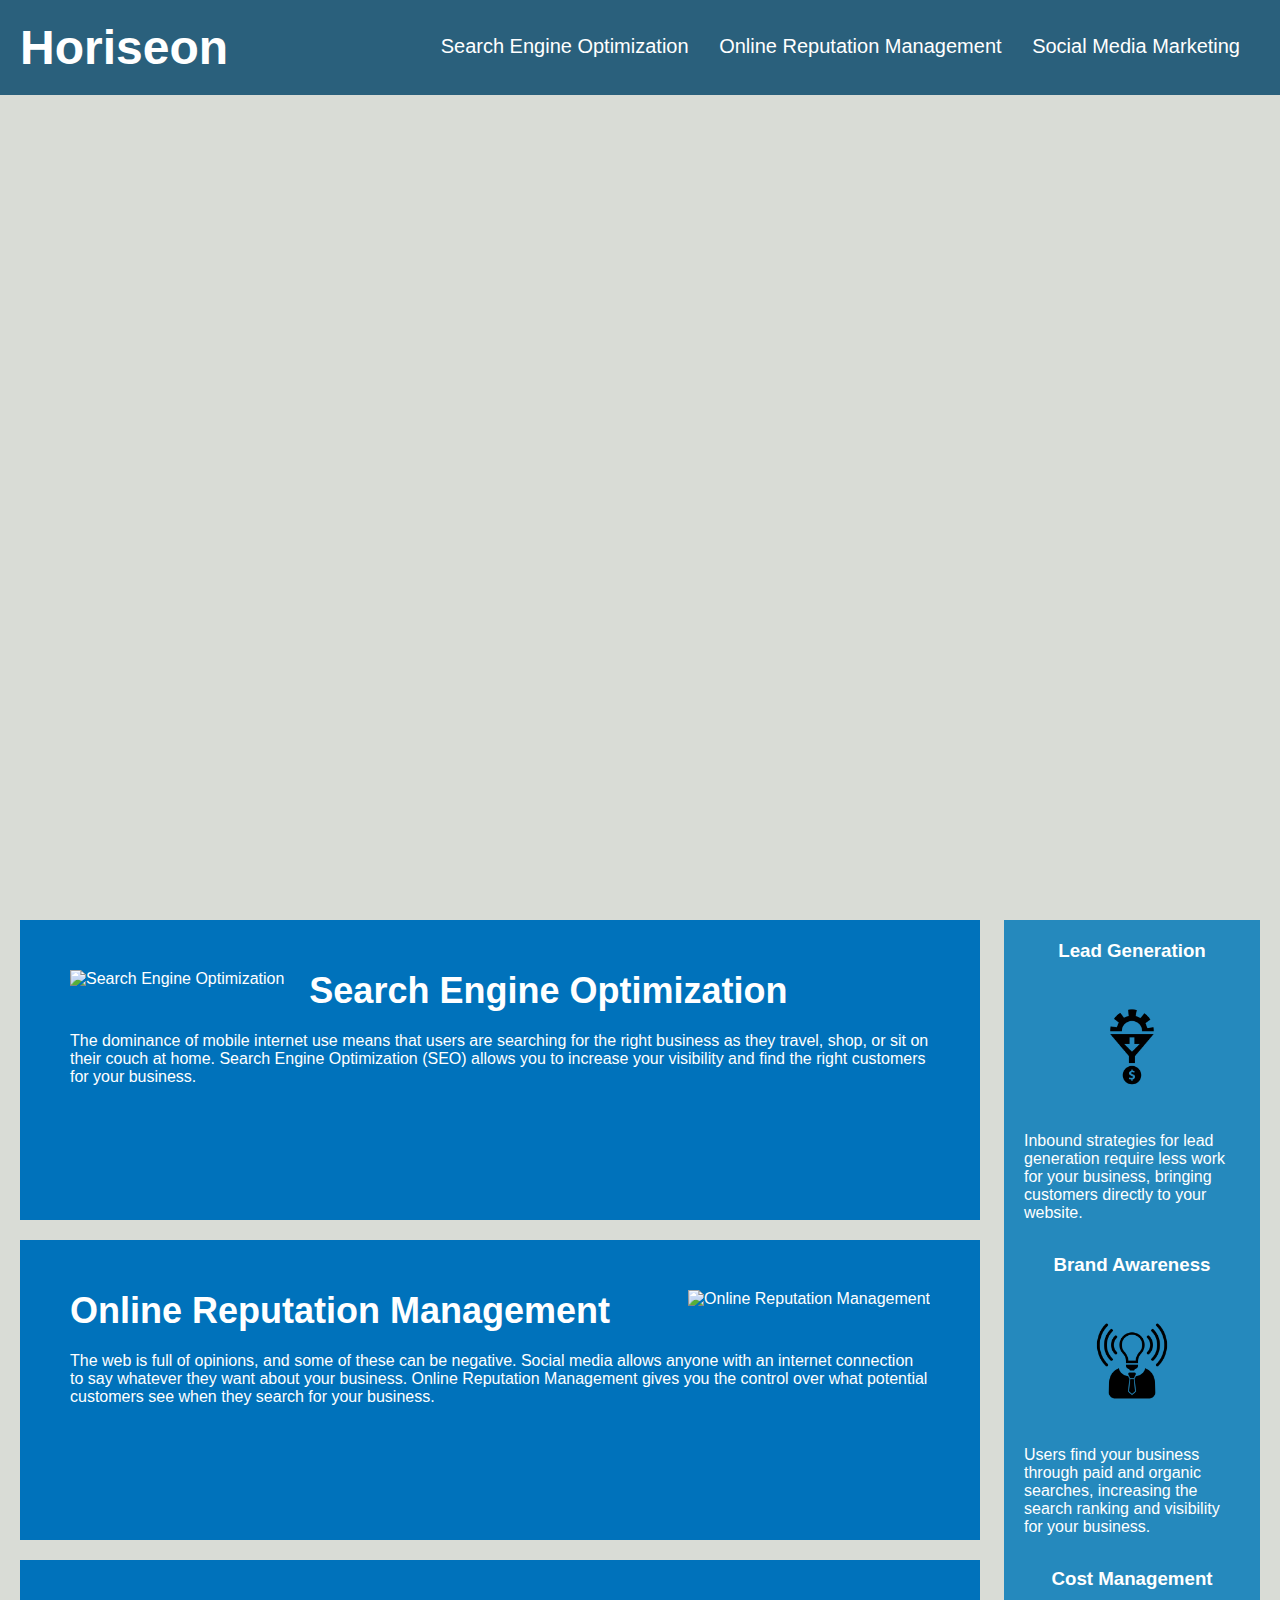
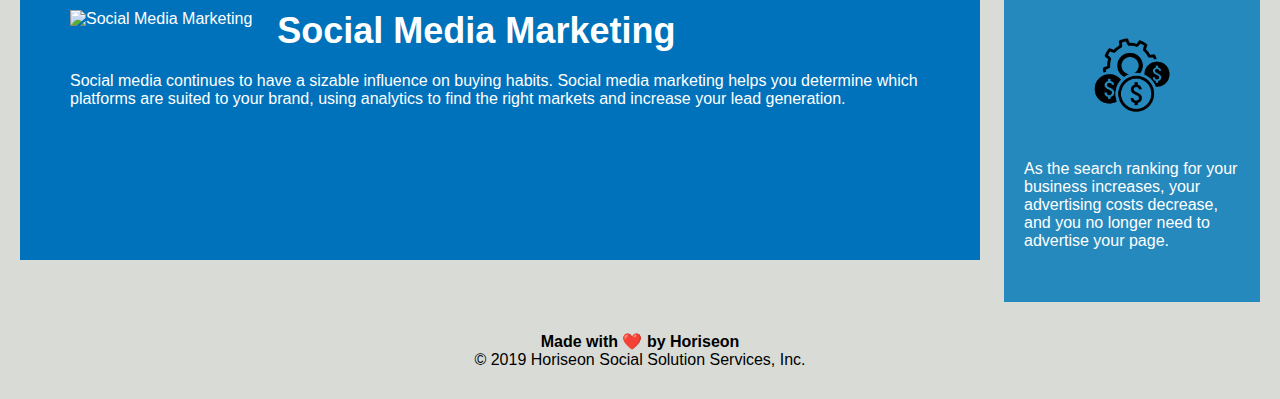
==== commit 8dd26800: "fixed small errors- line spacing, mispellings,comments" ====
--- a/develop/index.html
+++ b/develop/index.html
@@ -43,9 +43,8 @@
                     <img src="./assets/images/search-engine-optimization.jpg" alt="Search Engine Optimization" class="float-left" />
                     <h2>Search Engine Optimization</h2>
                     <p>
-                        The dominance of mobile internet use means that users are searching for the right business as they travel, shop, or sit on their couch at home. Search Engine Optimization (SEO) allows you to increase your visibility and find the right customers for your business.
+                        <figcaption> The dominance of mobile internet use means that users are searching for the right business as they travel, shop, or sit on their couch at home. Search Engine Optimization (SEO) allows you to increase your visibility and find the right customers for your business.</figcaption>
                     </p>
-                    <figcaption>SEO document- content, headings, mobile capibility, link building, backlink</figcaption>
                 </figure>
             </div>
         </section>
@@ -89,9 +88,9 @@
                 <figure>
                     <img src="./assets/images/lead-generation.png" alt="Lead Generation" />
                     <p>
-                        Inbound strategies for lead generation require less work for your business, bringing customers directly to your website.
+                        <figcaption>Inbound strategies for lead generation require less work for your business, bringing customers directly to your website.</figcaption>
                     </p>
-                    <figcaption>Less work for the business equates to  money for the company</figcaption>
+                    
                 </figure>
             </div>
         </aside>
@@ -116,9 +115,8 @@
                 <figure>
                     <img src="./assets/images/cost-management.png" alt="Cost Management" />
                     <p>
-                        As the search ranking for your business increases, your advertising costs decrease, and you no longer need to advertise your page.
+                        <figcaption>As the search ranking for your business increases, your advertising costs decrease, and you no longer need to advertise your page. </figcaption></figcaption>
                     </p>
-                    <figcaption>working wheel and 3 money symbol coins</figcaption>
                 </figure>
             </div>
         </aside>
